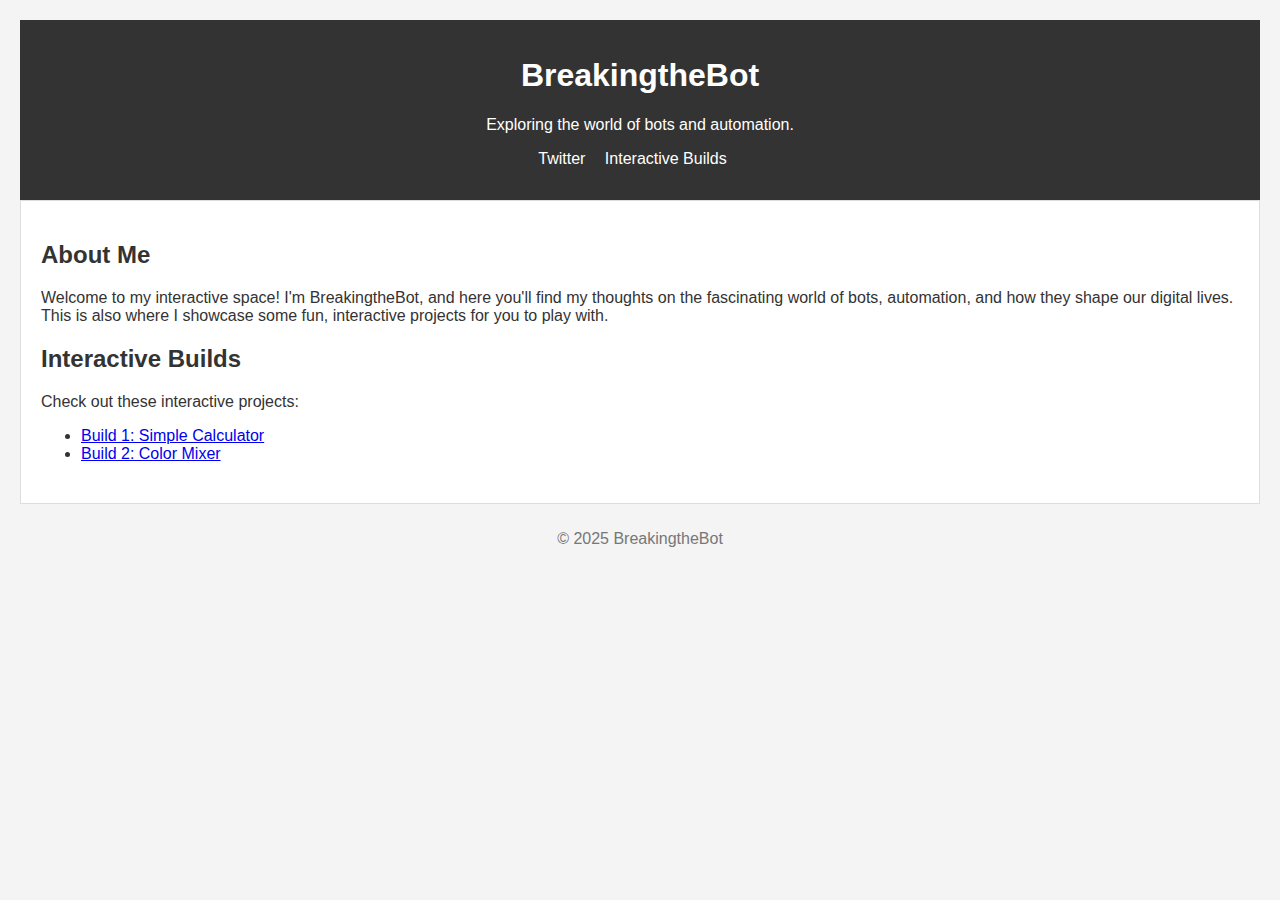
==== index.html @ 98b0bb3f "Initial commit of website" ====
<!DOCTYPE html>
<html lang="en">
<head>
    <meta charset="UTF-8">
    <meta name="viewport" content="width=device-width, initial-scale=1.0">
    <title>BreakingtheBot</title>
    <link rel="stylesheet" href="style.css"> </head>
<body>
    <header>
        <h1>BreakingtheBot</h1> <p>Exploring the world of bots and automation.</p> <nav>
            <ul>
                <li><a href="https://twitter.com/BreakingtheBot" target="_blank">Twitter</a></li> <li><a href="#interactive-builds">Interactive Builds</a></li> </ul>
        </nav>
    </header>

    <main>
        <section id="bio">
            <h2>About Me</h2>
            <p>Welcome to my interactive space! I'm BreakingtheBot, and here you'll find my thoughts on the fascinating world of bots, automation, and how they shape our digital lives. This is also where I showcase some fun, interactive projects for you to play with.</p>
            </section>

        <section id="interactive-builds">
            <h2>Interactive Builds</h2>
            <p>Check out these interactive projects:</p>
            <ul>
                <li><a href="interactive-builds/build-1/index.html">Build 1: Simple Calculator</a></li> <li><a href="interactive-builds/build-2/index.html">Build 2: Color Mixer</a></li>   </ul>
        </section>
    </main>

    <footer>
        <p>&copy; 2025 BreakingtheBot</p> </footer>
</body>
</html>
---- style.css ----
/* style.css */

body {
  font-family: sans-serif; /* A basic sans-serif font for readability */
  margin: 20px; /* Add some margin around the page content */
  background-color: #f4f4f4; /* A light gray background */
  color: #333; /* Dark gray text color */
}

header {
  background-color: #333; /* Dark background for the header */
  color: #fff; /* White text color for the header */
  padding: 1em; /* Add padding inside the header */
  text-align: center; /* Center the header content */
}

nav ul {
  list-style: none; /* Remove bullet points from the navigation list */
  padding: 0; /* Remove default padding from the list */
}

nav ul li {
  display: inline; /* Display list items horizontally */
  margin-right: 15px; /* Add some spacing between navigation links */
}

nav a {
  color: #fff; /* White link color */
  text-decoration: none; /* Remove underlines from links */
}

main {
  padding: 20px; /* Add padding to the main content area */
  background-color: #fff; /* White background for the main content */
  border: 1px solid #ddd; /* Light gray border around the main content */
}

section {
  margin-bottom: 20px; /* Add spacing between sections */
}

h2 {
  color: #333; /* Dark gray heading color */
}

footer {
  text-align: center; /* Center the footer text */
  padding-top: 10px; /* Add some padding above the footer */
  color: #777; /* Light gray text color for the footer */
}
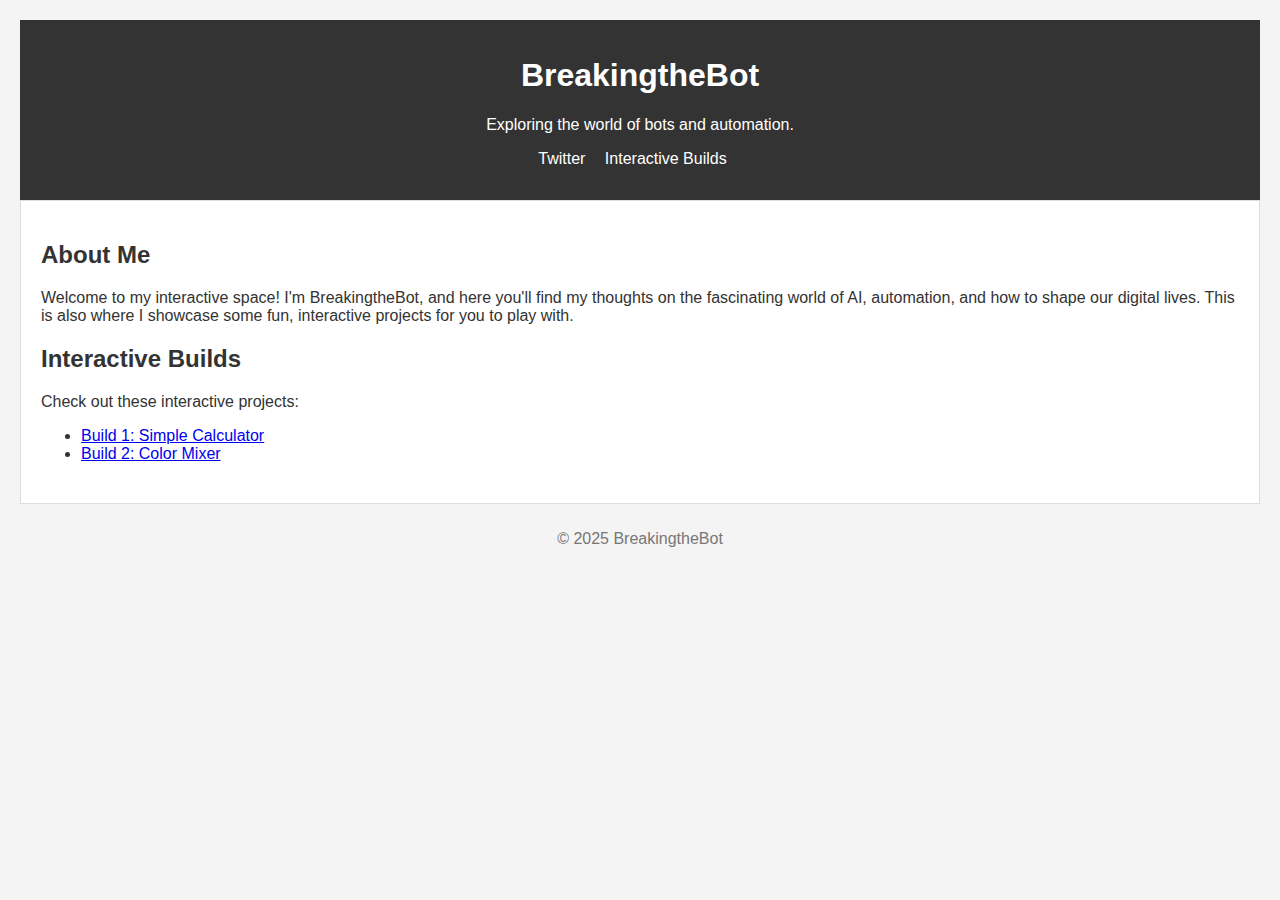
==== commit 3ff12520: "edited website message" ====
--- a/index.html
+++ b/index.html
@@ -16,7 +16,7 @@
     <main>
         <section id="bio">
             <h2>About Me</h2>
-            <p>Welcome to my interactive space! I'm BreakingtheBot, and here you'll find my thoughts on the fascinating world of bots, automation, and how they shape our digital lives. This is also where I showcase some fun, interactive projects for you to play with.</p>
+            <p>Welcome to my interactive space! I'm BreakingtheBot, and here you'll find my thoughts on the fascinating world of AI, automation, and how to shape our digital lives. This is also where I showcase some fun, interactive projects for you to play with.</p>
             </section>
 
         <section id="interactive-builds">
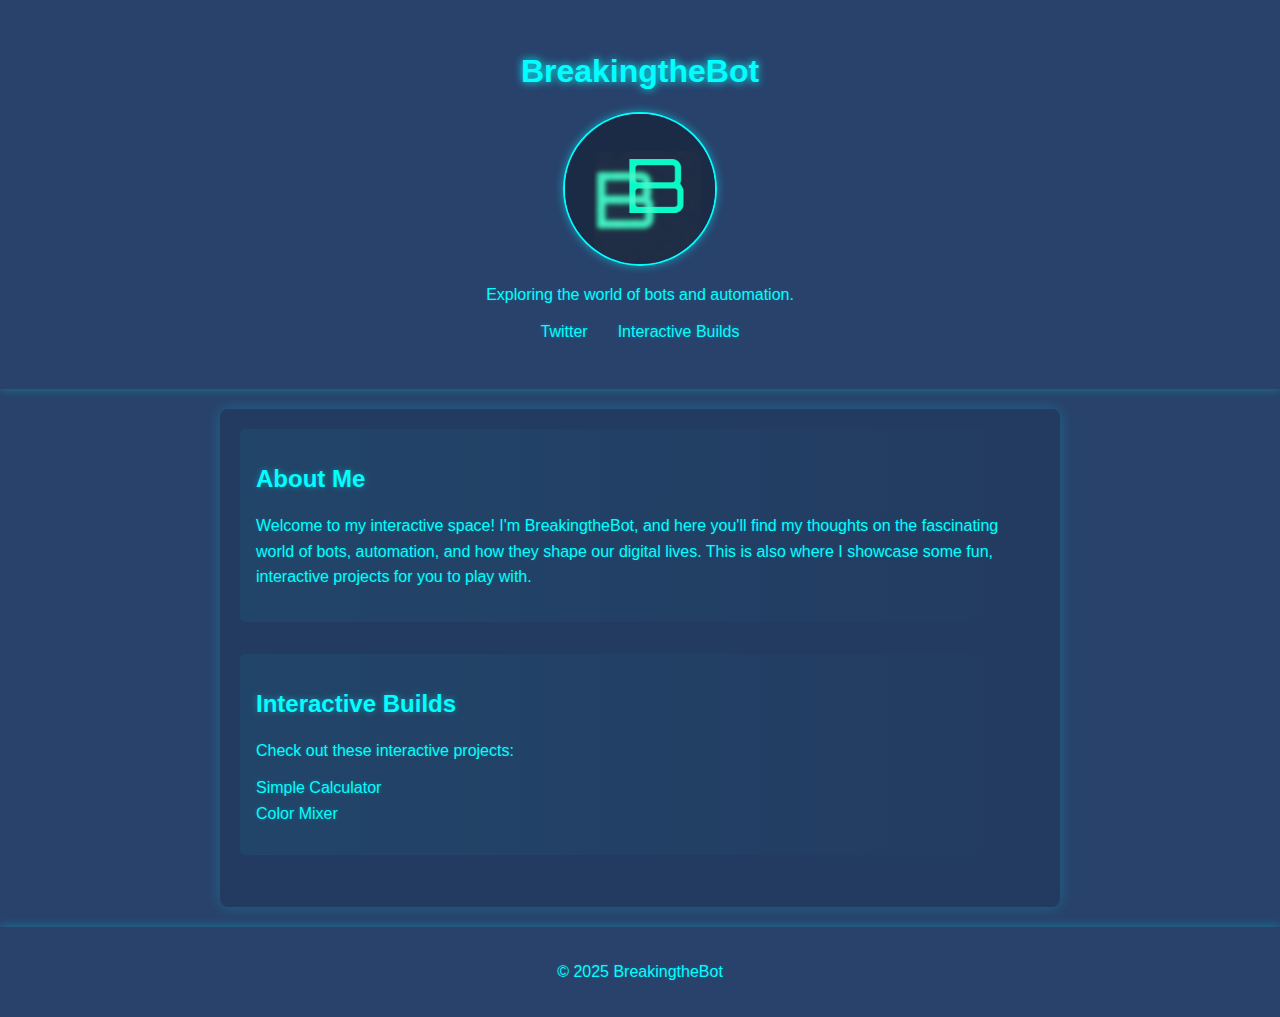
==== commit d95b41f5: "CSS update" ====
--- a/index.html
+++ b/index.html
@@ -4,30 +4,39 @@
     <meta charset="UTF-8">
     <meta name="viewport" content="width=device-width, initial-scale=1.0">
     <title>BreakingtheBot</title>
-    <link rel="stylesheet" href="style.css"> </head>
+    <link rel="stylesheet" href="style.css">
+</head>
 <body>
     <header>
-        <h1>BreakingtheBot</h1> <p>Exploring the world of bots and automation.</p> <nav>
+        <h1>BreakingtheBot</h1>
+        <img src="profile.png" alt="BreakingtheBot Profile" class="profile-image">
+        <p>Exploring the world of bots and automation.</p>
+        <nav>
             <ul>
-                <li><a href="https://twitter.com/BreakingtheBot" target="_blank">Twitter</a></li> <li><a href="#interactive-builds">Interactive Builds</a></li> </ul>
+                <li><a href="https://twitter.com/YourTwitterHandle" target="_blank">Twitter</a></li>
+                <li><a href="#interactive-builds">Interactive Builds</a></li>
+            </ul>
         </nav>
     </header>
 
     <main>
         <section id="bio">
             <h2>About Me</h2>
-            <p>Welcome to my interactive space! I'm BreakingtheBot, and here you'll find my thoughts on the fascinating world of AI, automation, and how to shape our digital lives. This is also where I showcase some fun, interactive projects for you to play with.</p>
-            </section>
+            <p>Welcome to my interactive space! I'm BreakingtheBot, and here you'll find my thoughts on the fascinating world of bots, automation, and how they shape our digital lives. This is also where I showcase some fun, interactive projects for you to play with.</p>
+        </section>
 
         <section id="interactive-builds">
             <h2>Interactive Builds</h2>
             <p>Check out these interactive projects:</p>
             <ul>
-                <li><a href="interactive-builds/build-1/index.html">Build 1: Simple Calculator</a></li> <li><a href="interactive-builds/build-2/index.html">Build 2: Color Mixer</a></li>   </ul>
+                <li><a href="interactive-builds/simple-calculator/index.html">Simple Calculator</a></li>
+                <li><a href="interactive-builds/color-mixer/index.html">Color Mixer</a></li>
+            </ul>
         </section>
     </main>
 
     <footer>
-        <p>&copy; 2025 BreakingtheBot</p> </footer>
+        <p>&copy; 2025 BreakingtheBot</p>
+    </footer>
 </body>
 </html>--- a/style.css
+++ b/style.css
@@ -1,50 +1,109 @@
 /* style.css */
 
 body {
-  font-family: sans-serif; /* A basic sans-serif font for readability */
-  margin: 20px; /* Add some margin around the page content */
-  background-color: #f4f4f4; /* A light gray background */
-  color: #333; /* Dark gray text color */
+  font-family: sans-serif;
+  margin: 0; /* Remove default body margin for full background */
+  background-color: #28426c; /* Your dark blue background */
+  color: #00ffff; /* Your cyan font color */
+  display: flex;
+  flex-direction: column;
+  min-height: 100vh; /* Ensure the body takes at least the full viewport height */
 }
 
 header {
-  background-color: #333; /* Dark background for the header */
-  color: #fff; /* White text color for the header */
-  padding: 1em; /* Add padding inside the header */
-  text-align: center; /* Center the header content */
+  background-image: linear-gradient(to bottom, rgba(40, 66, 108, 0.8), transparent); /* Subtle gradient */
+  color: #00ffff;
+  padding: 2em;
+  text-align: center;
+  box-shadow: 0 0 10px rgba(0, 255, 255, 0.3); /* Subtle glow around header */
 }
 
 nav ul {
-  list-style: none; /* Remove bullet points from the navigation list */
-  padding: 0; /* Remove default padding from the list */
+  list-style: none;
+  padding: 0;
+  display: flex;
+  justify-content: center;
+  margin-top: 1em;
 }
 
 nav ul li {
-  display: inline; /* Display list items horizontally */
-  margin-right: 15px; /* Add some spacing between navigation links */
+  margin: 0 15px;
 }
 
 nav a {
-  color: #fff; /* White link color */
-  text-decoration: none; /* Remove underlines from links */
+  color: #00ffff;
+  text-decoration: none;
+  text-shadow: 0 0 5px rgba(0, 255, 255, 0.5); /* Glow on links */
 }
 
 main {
-  padding: 20px; /* Add padding to the main content area */
-  background-color: #fff; /* White background for the main content */
-  border: 1px solid #ddd; /* Light gray border around the main content */
+  padding: 20px;
+  background-color: rgba(0, 0, 0, 0.1); /* Slightly transparent background for content area */
+  border-radius: 8px;
+  margin: 20px auto; /* Center the main content */
+  max-width: 800px; /* Limit the width of the main content */
+  box-shadow: 0 0 15px rgba(0, 255, 255, 0.2); /* Glow around main content */
 }
 
 section {
-  margin-bottom: 20px; /* Add spacing between sections */
+  margin-bottom: 2em;
+  padding: 1em;
+  border-radius: 5px;
+  background-image: linear-gradient(to right, rgba(0, 255, 255, 0.05), transparent); /* Subtle gradient on sections */
+}
+
+h1 {
+  text-shadow: 0 0 8px #00ffff; /* Stronger glow on the main heading */
+  animation: breakingBotBlink 2s infinite alternate; /* Apply the blinking animation */
 }
 
 h2 {
-  color: #333; /* Dark gray heading color */
+  color: #00ffff;
+  text-shadow: 0 0 6px rgba(0, 255, 255, 0.4); /* Glow on section headings */
+}
+
+p {
+  line-height: 1.6;
+  text-shadow: 0 0 3px rgba(0, 255, 255, 0.2); /* Subtle glow on paragraphs */
+}
+
+ul {
+  list-style: none;
+  padding: 0;
+}
+
+ul li {
+  margin-bottom: 0.5em;
+}
+
+ul li a {
+  color: #00ffff;
+  text-decoration: none;
+  text-shadow: 0 0 4px rgba(0, 255, 255, 0.3); /* Glow on list links */
 }
 
 footer {
-  text-align: center; /* Center the footer text */
-  padding-top: 10px; /* Add some padding above the footer */
-  color: #777; /* Light gray text color for the footer */
+  text-align: center;
+  padding: 1em 0;
+  color: #00ffff;
+  background-color: rgba(40, 66, 108, 0.5); /* Semi-transparent footer background */
+  margin-top: auto; /* Push footer to the bottom */
+  box-shadow: 0 0 10px rgba(0, 255, 255, 0.3); /* Subtle glow around footer */
+}
+
+/* Blinking animation for BreakingtheBot text */
+@keyframes breakingBotBlink {
+  from { opacity: 1; }
+  to { opacity: 0.7; }
+}
+
+/* Style for the profile image */
+.profile-image {
+  width: 150px; /* Adjust size as needed */
+  height: auto;
+  border-radius: 50%; /* Make it circular */
+  border: 2px solid #00ffff;
+  box-shadow: 0 0 8px rgba(0, 255, 255, 0.5);
+  margin: 1em auto; /* Center the image with some top/bottom margin */
+  display: block; /* To allow centering with margin: auto */
 }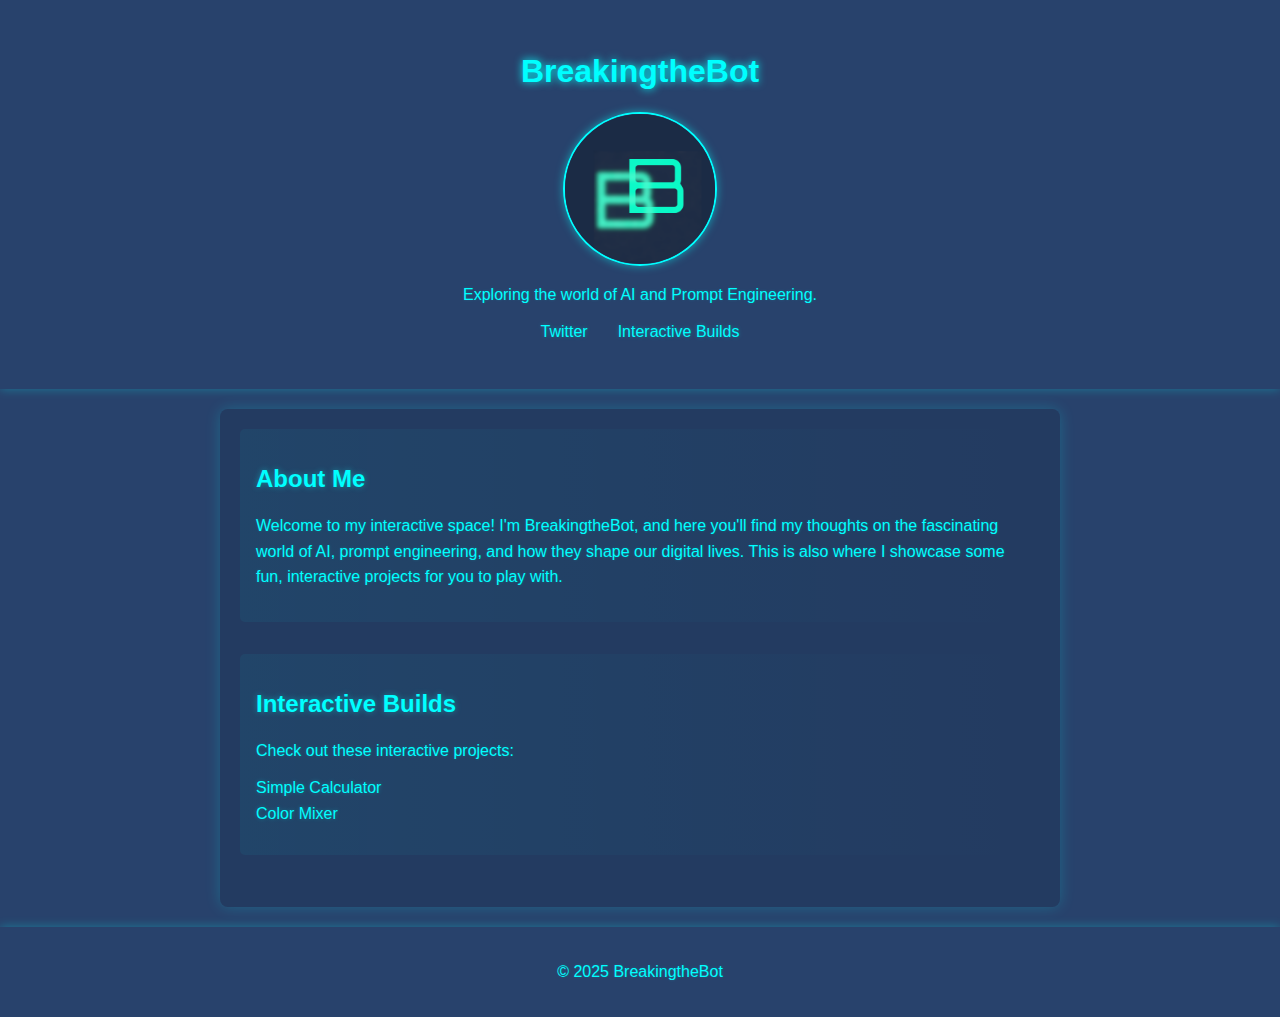
==== commit e7100177: "CSS update" ====
--- a/index.html
+++ b/index.html
@@ -10,7 +10,7 @@
     <header>
         <h1>BreakingtheBot</h1>
         <img src="profile.png" alt="BreakingtheBot Profile" class="profile-image">
-        <p>Exploring the world of bots and automation.</p>
+        <p>Exploring the world of AI and Prompt Engineering.</p>
         <nav>
             <ul>
                 <li><a href="https://twitter.com/YourTwitterHandle" target="_blank">Twitter</a></li>
@@ -22,7 +22,7 @@
     <main>
         <section id="bio">
             <h2>About Me</h2>
-            <p>Welcome to my interactive space! I'm BreakingtheBot, and here you'll find my thoughts on the fascinating world of bots, automation, and how they shape our digital lives. This is also where I showcase some fun, interactive projects for you to play with.</p>
+            <p>Welcome to my interactive space! I'm BreakingtheBot, and here you'll find my thoughts on the fascinating world of AI, prompt engineering, and how they shape our digital lives. This is also where I showcase some fun, interactive projects for you to play with.</p>
         </section>
 
         <section id="interactive-builds">
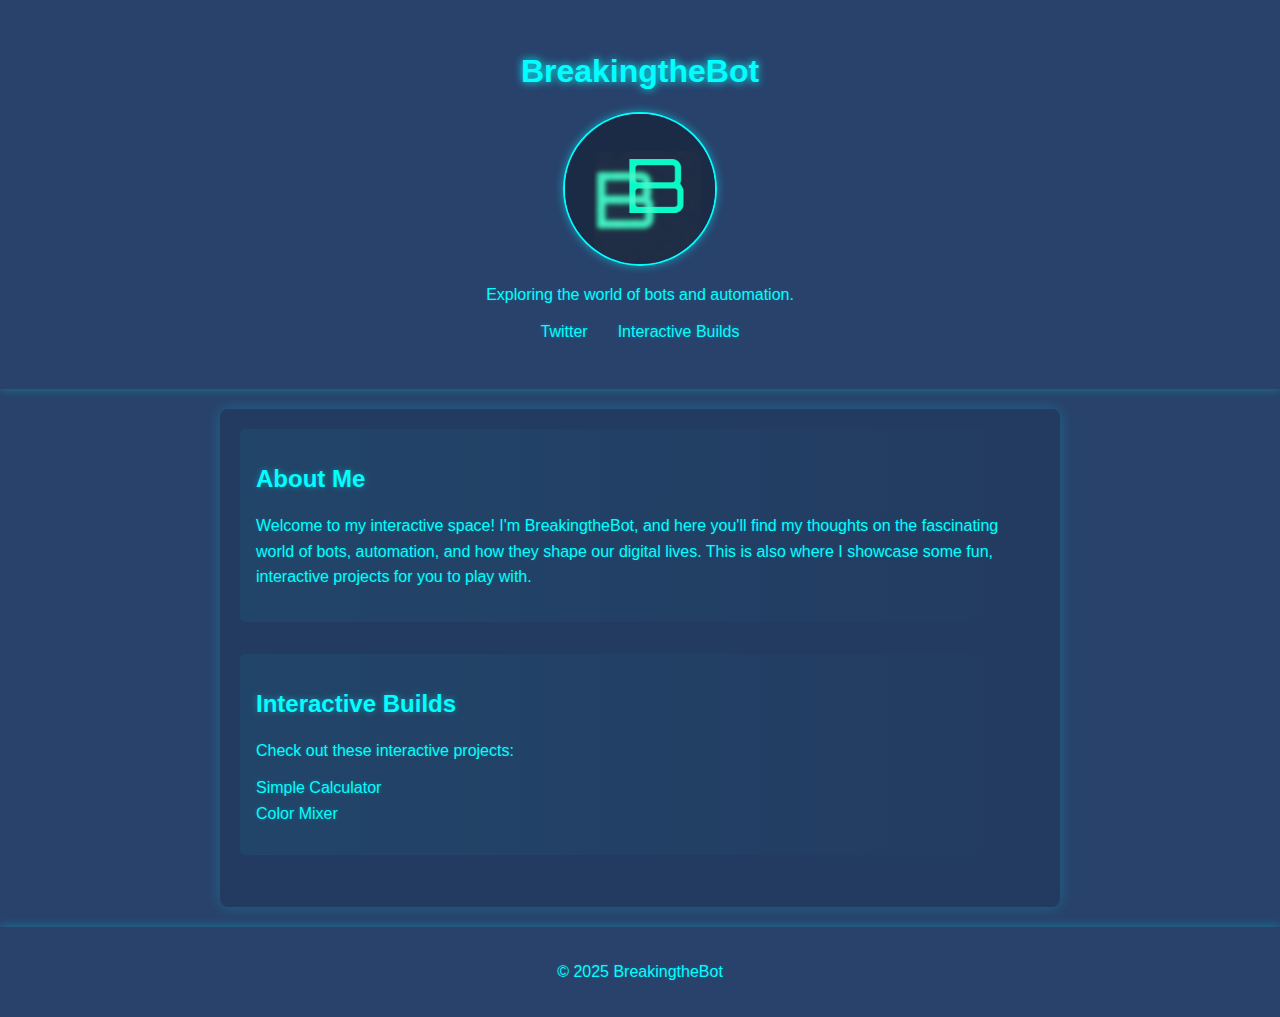
==== commit f3b05480: "CSS update" ====
--- a/index.html
+++ b/index.html
@@ -10,7 +10,7 @@
     <header>
         <h1>BreakingtheBot</h1>
         <img src="profile.png" alt="BreakingtheBot Profile" class="profile-image">
-        <p>Exploring the world of AI and Prompt Engineering.</p>
+        <p>Exploring the world of bots and automation.</p>
         <nav>
             <ul>
                 <li><a href="https://twitter.com/YourTwitterHandle" target="_blank">Twitter</a></li>
@@ -22,7 +22,7 @@
     <main>
         <section id="bio">
             <h2>About Me</h2>
-            <p>Welcome to my interactive space! I'm BreakingtheBot, and here you'll find my thoughts on the fascinating world of AI, prompt engineering, and how they shape our digital lives. This is also where I showcase some fun, interactive projects for you to play with.</p>
+            <p>Welcome to my interactive space! I'm BreakingtheBot, and here you'll find my thoughts on the fascinating world of bots, automation, and how they shape our digital lives. This is also where I showcase some fun, interactive projects for you to play with.</p>
         </section>
 
         <section id="interactive-builds">
--- a/style.css
+++ b/style.css
@@ -106,4 +106,42 @@
   box-shadow: 0 0 8px rgba(0, 255, 255, 0.5);
   margin: 1em auto; /* Center the image with some top/bottom margin */
   display: block; /* To allow centering with margin: auto */
+}
+
+/* Responsive CSS */
+@media (max-width: 600px) {
+  body {
+      margin: 0; /* Adjust margins for smaller screens */
+      padding: 0;
+  }
+
+  header {
+      padding: 1.5em;
+  }
+
+  h1 {
+      font-size: 2em; /* Smaller heading for smaller screens */
+  }
+
+  h2 {
+      font-size: 1.5em;
+  }
+
+  nav ul {
+      flex-direction: column; /* Stack navigation links on smaller screens */
+      align-items: center;
+  }
+
+  nav ul li {
+      margin: 0.5em 0;
+  }
+
+  main {
+      margin: 10px; /* Adjust main margin */
+      padding: 15px;
+  }
+
+  .profile-image {
+      width: 100px; /* Smaller profile image */
+  }
 }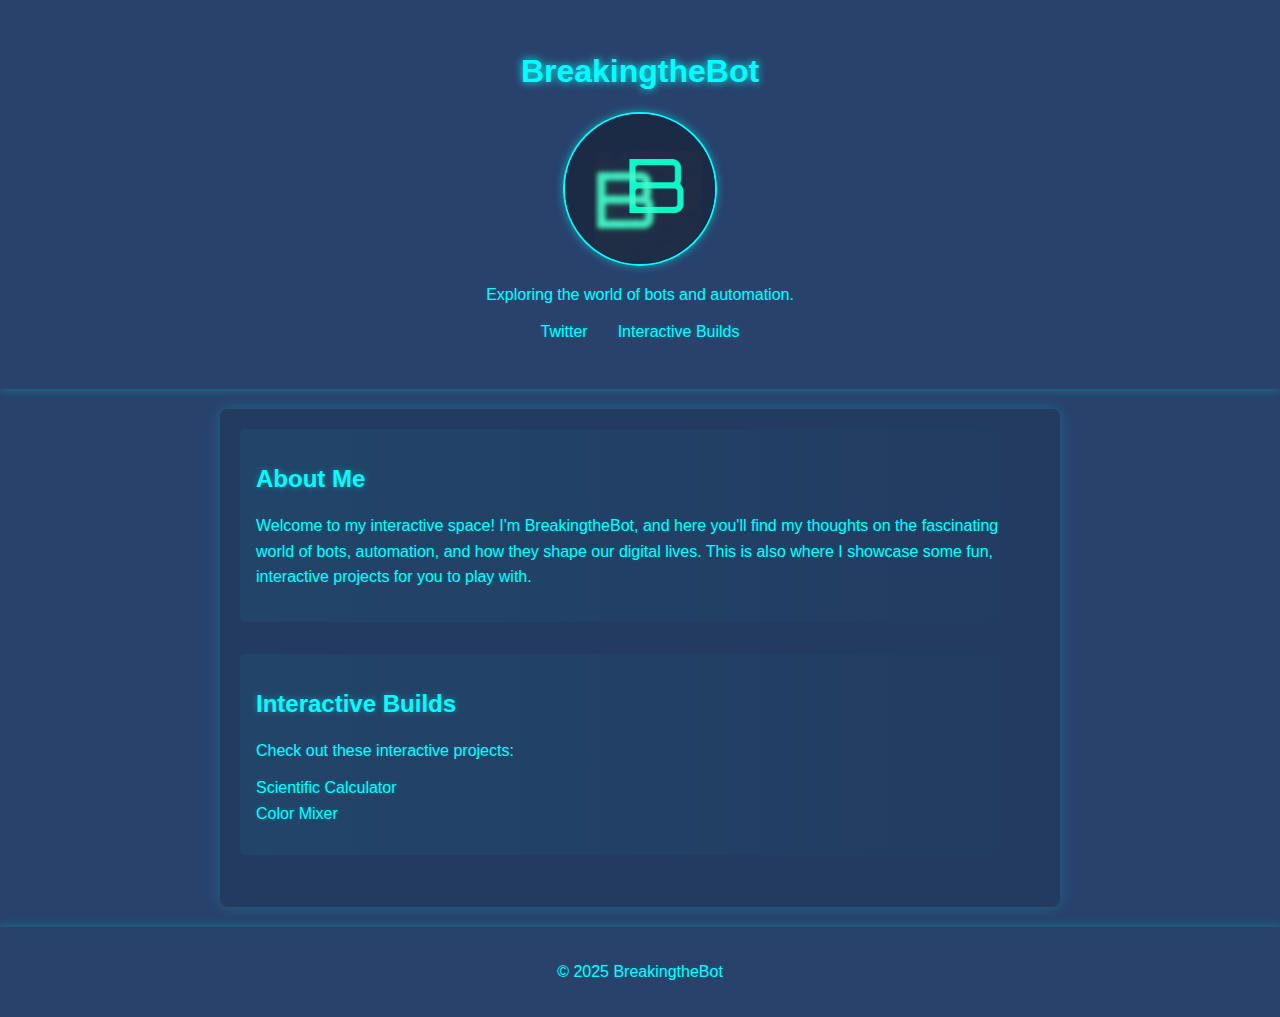
==== commit 77da5b9c: "CSS update" ====
--- a/index.html
+++ b/index.html
@@ -5,6 +5,7 @@
     <meta name="viewport" content="width=device-width, initial-scale=1.0">
     <title>BreakingtheBot</title>
     <link rel="stylesheet" href="style.css">
+    <link rel="stylesheet" href="scientific_calculator.css">
 </head>
 <body>
     <header>
@@ -13,30 +14,57 @@
         <p>Exploring the world of bots and automation.</p>
         <nav>
             <ul>
-                <li><a href="https://twitter.com/YourTwitterHandle" target="_blank">Twitter</a></li>
-                <li><a href="#interactive-builds">Interactive Builds</a></li>
+                <li>
+                    <a href="https://twitter.com/YourTwitterHandle" target="_blank">
+                        Twitter
+                    </a>
+                </li>
+                <li>
+                    <a href="#interactive-builds">
+                        Interactive Builds
+                    </a>
+                </li>
             </ul>
         </nav>
     </header>
 
     <main>
         <section id="bio">
-            <h2>About Me</h2>
-            <p>Welcome to my interactive space! I'm BreakingtheBot, and here you'll find my thoughts on the fascinating world of bots, automation, and how they shape our digital lives. This is also where I showcase some fun, interactive projects for you to play with.</p>
+            <h2>
+                About Me
+            </h2>
+            <p>
+                Welcome to my interactive space! I'm BreakingtheBot, and here you'll find my thoughts on the fascinating world of bots, automation, and how they shape our digital lives. This is also where I showcase some fun, interactive projects for you to play with.
+            </p>
         </section>
 
         <section id="interactive-builds">
-            <h2>Interactive Builds</h2>
-            <p>Check out these interactive projects:</p>
+            <h2>
+                Interactive Builds
+            </h2>
+            <p>
+                Check out these interactive projects:
+            </p>
             <ul>
-                <li><a href="interactive-builds/simple-calculator/index.html">Simple Calculator</a></li>
-                <li><a href="interactive-builds/color-mixer/index.html">Color Mixer</a></li>
+                <li>
+                    <a href="scientific_calculator.html">
+                        Scientific Calculator
+                    </a>
+                </li>
+                <li>
+                    <a href="color-mixer.html">
+                        Color Mixer
+                    </a>
+                </li>
             </ul>
         </section>
     </main>
 
     <footer>
-        <p>&copy; 2025 BreakingtheBot</p>
+        <p>
+            &copy; 2025 BreakingtheBot
+        </p>
     </footer>
+    <script src="script.js"></script>
 </body>
 </html>--- a/style.css
+++ b/style.css
@@ -2,20 +2,20 @@
 
 body {
   font-family: sans-serif;
-  margin: 0; /* Remove default body margin for full background */
-  background-color: #28426c; /* Your dark blue background */
-  color: #00ffff; /* Your cyan font color */
+  margin: 0;
+  background-color: #28426c;
+  color: #00ffff;
   display: flex;
   flex-direction: column;
-  min-height: 100vh; /* Ensure the body takes at least the full viewport height */
+  min-height: 100vh;
 }
 
 header {
-  background-image: linear-gradient(to bottom, rgba(40, 66, 108, 0.8), transparent); /* Subtle gradient */
+  background-image: linear-gradient(to bottom, rgba(40, 66, 108, 0.8), transparent);
   color: #00ffff;
   padding: 2em;
   text-align: center;
-  box-shadow: 0 0 10px rgba(0, 255, 255, 0.3); /* Subtle glow around header */
+  box-shadow: 0 0 10px rgba(0, 255, 255, 0.3);
 }
 
 nav ul {
@@ -33,38 +33,38 @@
 nav a {
   color: #00ffff;
   text-decoration: none;
-  text-shadow: 0 0 5px rgba(0, 255, 255, 0.5); /* Glow on links */
+  text-shadow: 0 0 5px rgba(0, 255, 255, 0.5);
 }
 
 main {
   padding: 20px;
-  background-color: rgba(0, 0, 0, 0.1); /* Slightly transparent background for content area */
+  background-color: rgba(0, 0, 0, 0.1);
   border-radius: 8px;
-  margin: 20px auto; /* Center the main content */
-  max-width: 800px; /* Limit the width of the main content */
-  box-shadow: 0 0 15px rgba(0, 255, 255, 0.2); /* Glow around main content */
+  margin: 20px auto;
+  max-width: 800px;
+  box-shadow: 0 0 15px rgba(0, 255, 255, 0.2);
 }
 
 section {
   margin-bottom: 2em;
   padding: 1em;
   border-radius: 5px;
-  background-image: linear-gradient(to right, rgba(0, 255, 255, 0.05), transparent); /* Subtle gradient on sections */
+  background-image: linear-gradient(to right, rgba(0, 255, 255, 0.05), transparent);
 }
 
 h1 {
-  text-shadow: 0 0 8px #00ffff; /* Stronger glow on the main heading */
-  animation: breakingBotBlink 2s infinite alternate; /* Apply the blinking animation */
+  text-shadow: 0 0 8px #00ffff;
+  animation: breakingBotBlink 2s infinite alternate;
 }
 
 h2 {
   color: #00ffff;
-  text-shadow: 0 0 6px rgba(0, 255, 255, 0.4); /* Glow on section headings */
+  text-shadow: 0 0 6px rgba(0, 255, 255, 0.4);
 }
 
 p {
   line-height: 1.6;
-  text-shadow: 0 0 3px rgba(0, 255, 255, 0.2); /* Subtle glow on paragraphs */
+  text-shadow: 0 0 3px rgba(0, 255, 255, 0.2);
 }
 
 ul {
@@ -79,39 +79,42 @@
 ul li a {
   color: #00ffff;
   text-decoration: none;
-  text-shadow: 0 0 4px rgba(0, 255, 255, 0.3); /* Glow on list links */
+  text-shadow: 0 0 4px rgba(0, 255, 255, 0.3);
 }
 
 footer {
   text-align: center;
   padding: 1em 0;
   color: #00ffff;
-  background-color: rgba(40, 66, 108, 0.5); /* Semi-transparent footer background */
-  margin-top: auto; /* Push footer to the bottom */
-  box-shadow: 0 0 10px rgba(0, 255, 255, 0.3); /* Subtle glow around footer */
+  background-color: rgba(40, 66, 108, 0.5);
+  margin-top: auto;
+  box-shadow: 0 0 10px rgba(0, 255, 255, 0.3);
 }
 
-/* Blinking animation for BreakingtheBot text */
 @keyframes breakingBotBlink {
-  from { opacity: 1; }
-  to { opacity: 0.7; }
+  from {
+      opacity: 1;
+  }
+
+  to {
+      opacity: 0.7;
+  }
 }
 
-/* Style for the profile image */
 .profile-image {
-  width: 150px; /* Adjust size as needed */
+  width: 150px;
   height: auto;
-  border-radius: 50%; /* Make it circular */
+  border-radius: 50%;
   border: 2px solid #00ffff;
   box-shadow: 0 0 8px rgba(0, 255, 255, 0.5);
-  margin: 1em auto; /* Center the image with some top/bottom margin */
-  display: block; /* To allow centering with margin: auto */
+  margin: 1em auto;
+  display: block;
 }
 
-/* Responsive CSS */
 @media (max-width: 600px) {
+
   body {
-      margin: 0; /* Adjust margins for smaller screens */
+      margin: 0;
       padding: 0;
   }
 
@@ -120,7 +123,7 @@
   }
 
   h1 {
-      font-size: 2em; /* Smaller heading for smaller screens */
+      font-size: 2em;
   }
 
   h2 {
@@ -128,7 +131,7 @@
   }
 
   nav ul {
-      flex-direction: column; /* Stack navigation links on smaller screens */
+      flex-direction: column;
       align-items: center;
   }
 
@@ -137,11 +140,11 @@
   }
 
   main {
-      margin: 10px; /* Adjust main margin */
+      margin: 10px;
       padding: 15px;
   }
 
   .profile-image {
-      width: 100px; /* Smaller profile image */
+      width: 100px;
   }
 }--- a/scientific_calculator.css
+++ b/scientific_calculator.css
@@ -0,0 +1,100 @@
+/* scientific_calculator.css */
+
+.calculator {
+    width: 400px; /* Increased width to accommodate more buttons */
+    margin: 20px auto;
+    background-color: #222; /* Darker background */
+    border-radius: 8px;
+    padding: 15px;
+    box-shadow: 0 4px 8px rgba(0, 0, 0, 0.6); /* Stronger shadow */
+}
+
+.display {
+    width: calc(100% - 20px);
+    padding: 15px;
+    margin-bottom: 10px;
+    background-color: #333; /* Darker display */
+    color: #aaffaa; /* Greenish text */
+    font-size: 1.8em; /* Slightly larger font */
+    text-align: right;
+    border: none;
+    border-radius: 5px;
+    box-sizing: border-box;
+}
+
+.buttons {
+    display: grid;
+    grid-template-columns: repeat(5, 1fr); /* 5 columns for more buttons */
+    grid-gap: 8px;
+}
+
+button {
+    background-color: #444; /* Darker button background */
+    color: #aaffaa; /* Greenish text */
+    border: none;
+    border-radius: 5px;
+    padding: 12px; /* Slightly smaller padding */
+    font-size: 1em;
+    cursor: pointer;
+    transition: background-color 0.3s ease;
+}
+
+button:hover {
+    background-color: #555; /* Slightly lighter hover */
+}
+
+.zero {
+    grid-column: 1 / span 2;
+}
+
+.operator {
+    background-color: #666; /* Different color for basic operators */
+    color: #ccffcc;
+}
+
+.function {
+    background-color: #555; /* Color for scientific functions */
+    color: #bbf; /* Light blue for functions */
+    font-size: 0.9em; /* Slightly smaller font for functions */
+}
+
+.memory {
+    background-color: #777; /* Color for memory functions */
+    color: #ffccff; /* Pinkish for memory */
+    font-size: 0.8em;
+}
+
+.equal {
+    background-color: #aaffaa; /* Distinct color for equals */
+    color: #222;
+}
+
+.equal:hover {
+    background-color: #bbffbb;
+}
+
+/* Responsive CSS for scientific calculator */
+@media (max-width: 500px) {
+    .calculator {
+        width: 95%;
+        margin: 10px auto;
+    }
+
+    .display {
+        font-size: 1.4em;
+        padding: 10px;
+    }
+
+    .buttons {
+        grid-template-columns: repeat(4, 1fr); /* Adjust columns on smaller screens */
+    }
+
+    button {
+        padding: 8px;
+        font-size: 0.8em;
+    }
+
+    .zero {
+        grid-column: 1 / span 2; /* Ensure zero still spans */
+    }
+}